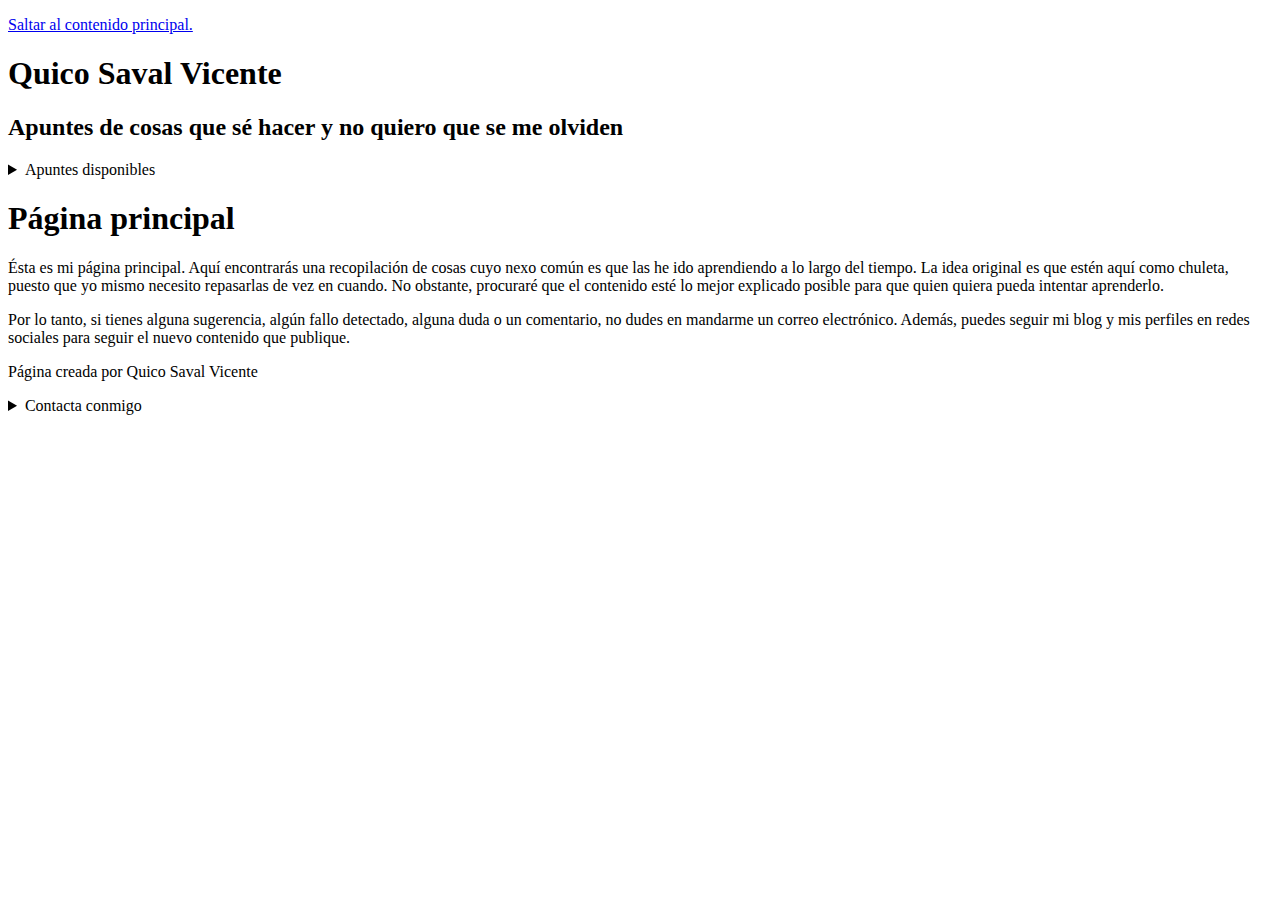
==== index.html @ 16789065 "Creada la sección sobre edición de partidas de agedrez." ====
<!DOCTYPE html>
<html lang="es">
<head>
<title>Página principal - Quico Saval Vicente</title>
<meta charset="utf-8"/>
<meta name="author" content="Quico Saval Vicente"/>
<meta name="description" content="Ésta es mi página personal">
<link rel="stylesheet" href="miweb.css">
</head>
<body>
<p><a href="#principal">Saltar al contenido principal.</a></p>
<header>
<hgroup>
<h1 translate="no">Quico Saval Vicente</h1>
<h2>Apuntes de cosas que sé hacer y no quiero que se me olviden</h2>
</hgroup>
<details>
<summary>Apuntes disponibles</summary>
<nav>
<ul class="menu">
<li><a href="pgn/index.html">Anotar partidas de ajedrez con un editor de textos.</a></li>
</ul>
</nav>
</details>
</header>
<main>
<h1 id="principal">Página principal</h1>
<article>
<p>Ésta es mi página principal. Aquí encontrarás una recopilación de cosas cuyo nexo común es que las he ido aprendiendo a lo largo del tiempo. La idea original es que estén aquí como chuleta, puesto que yo mismo necesito repasarlas de vez en cuando. No obstante, procuraré que el contenido esté lo mejor explicado posible para que quien quiera pueda intentar aprenderlo.</p>
<p>Por lo tanto, si tienes alguna sugerencia, algún fallo detectado, alguna duda o un comentario, no dudes en mandarme un correo electrónico. Además, puedes seguir mi blog y mis perfiles en redes sociales para seguir el nuevo contenido que publique.</p>
</article>
</main>
<footer>
<p>Página creada por <span translate="no">Quico Saval Vicente</span en 2017.</p>
<nav>
<details>
<summary>Contacta conmigo</summary>
<ul class="menu">
<li>Por correo electrónico. quicosv (arroba) gmail (punto) com</li>
<li><a href="twitter.com/fruitsec">Sígueme en twitter.</a></li>
<li><a href="http://quicosaval.ghost.io">Visita mi blog.</a></li>
</ul>
</details>
</nav>
</footer>
</body>
</html>
---- miweb.css ----
.menu{
list-style-type: none;
}
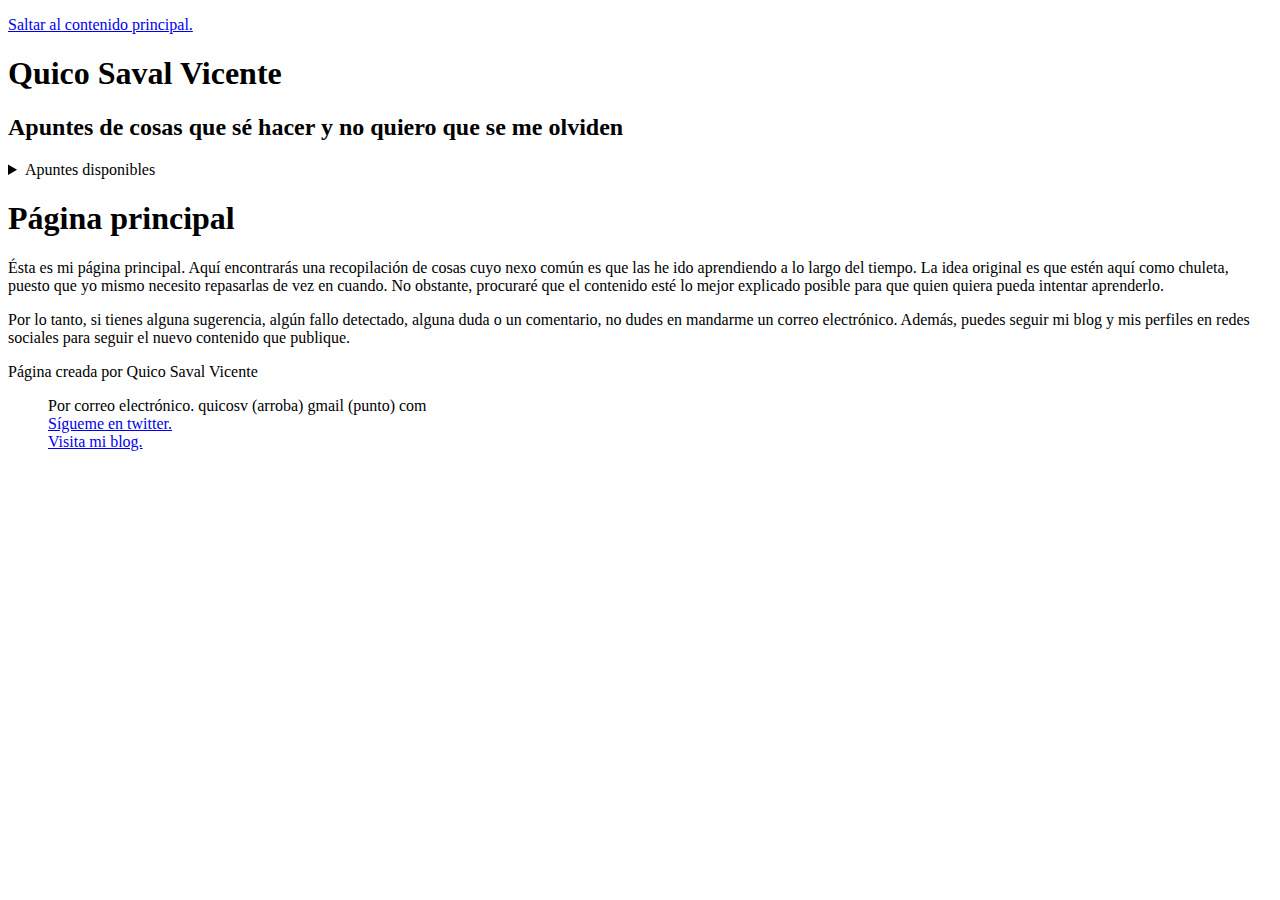
==== commit e9a69fbf: "Modificada la página principal. Ahora las formas de contacto siempre estarán visibles." ====
--- a/index.html
+++ b/index.html
@@ -33,14 +33,11 @@
 <footer>
 <p>Página creada por <span translate="no">Quico Saval Vicente</span en 2017.</p>
 <nav>
-<details>
-<summary>Contacta conmigo</summary>
 <ul class="menu">
 <li>Por correo electrónico. quicosv (arroba) gmail (punto) com</li>
 <li><a href="twitter.com/fruitsec">Sígueme en twitter.</a></li>
 <li><a href="http://quicosaval.ghost.io">Visita mi blog.</a></li>
 </ul>
-</details>
 </nav>
 </footer>
 </body>
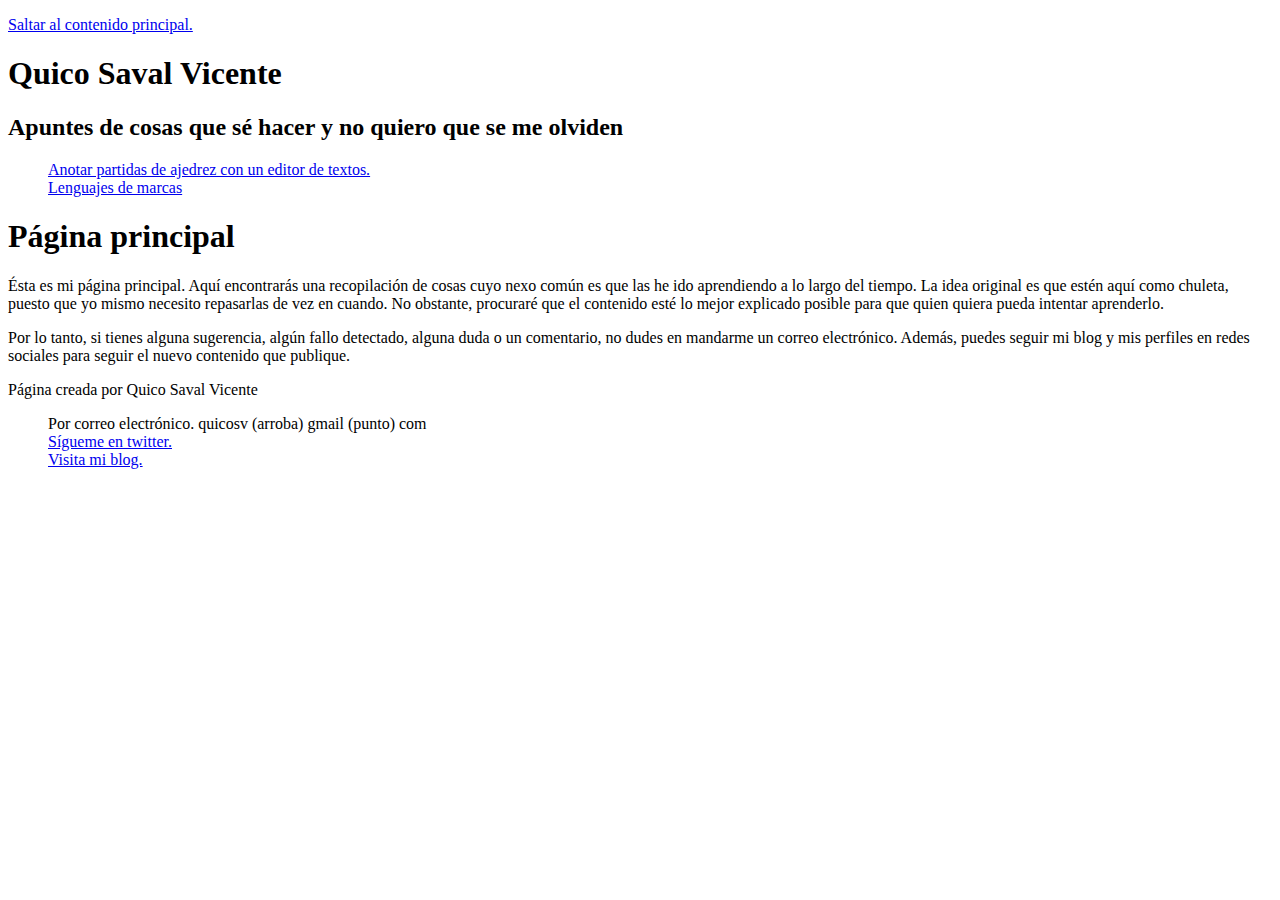
==== commit 1ea335e5: "Modificadas las regiones de navegación para que siempre sean visibles y añadidas las conexiones con " ====
--- a/index.html
+++ b/index.html
@@ -14,14 +14,12 @@
 <h1 translate="no">Quico Saval Vicente</h1>
 <h2>Apuntes de cosas que sé hacer y no quiero que se me olviden</h2>
 </hgroup>
-<details>
-<summary>Apuntes disponibles</summary>
-<nav>
+<nav aria-label="Menú principal">
 <ul class="menu">
 <li><a href="pgn/index.html">Anotar partidas de ajedrez con un editor de textos.</a></li>
+<li><a href="lenguajes-de-marcas/index.html">Lenguajes de marcas</a></li>
 </ul>
 </nav>
-</details>
 </header>
 <main>
 <h1 id="principal">Página principal</h1>
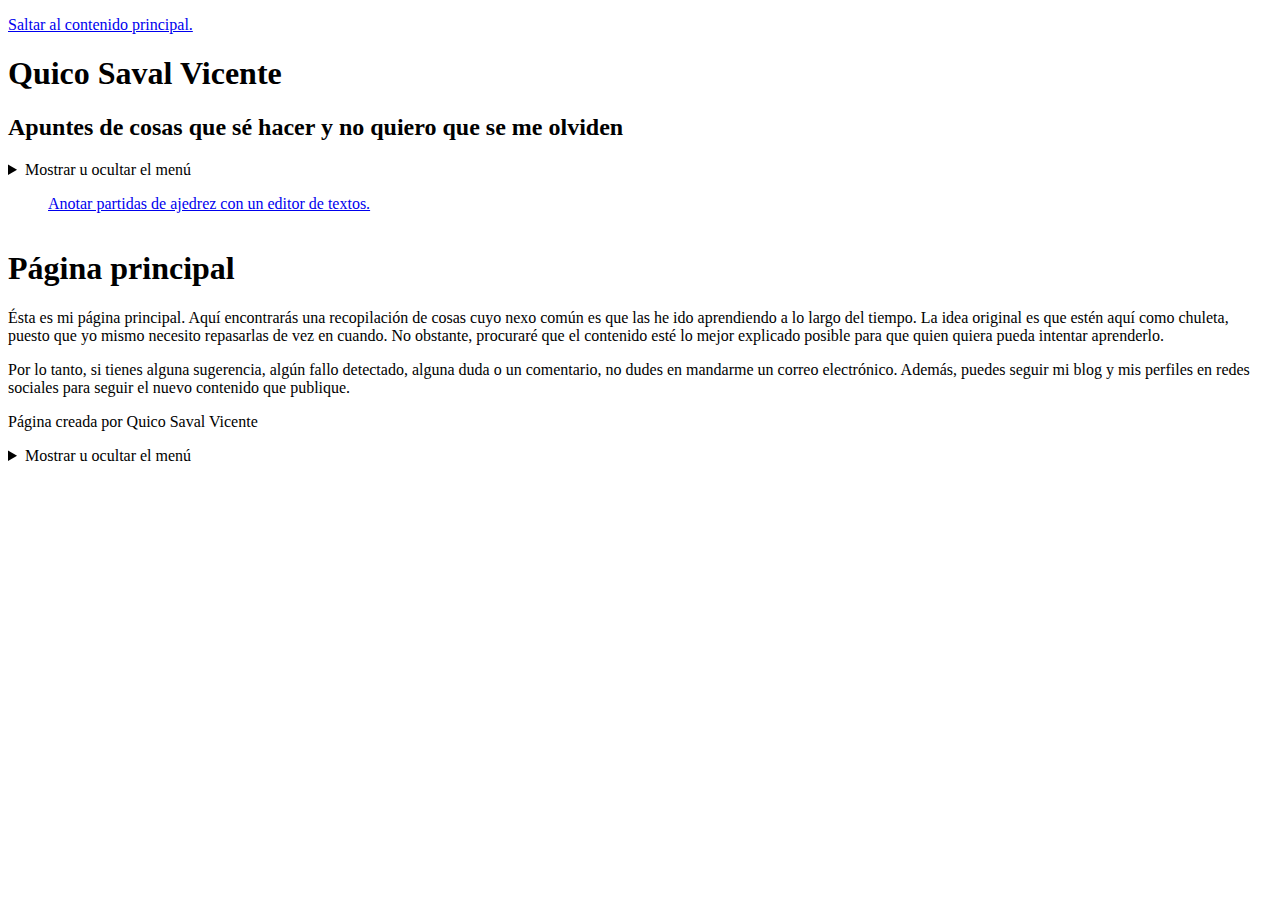
==== commit 6ff75a6c: "Creados otros estilos para usar en otras páginas." ====
--- a/index.html
+++ b/index.html
@@ -15,10 +15,12 @@
 <h2>Apuntes de cosas que sé hacer y no quiero que se me olviden</h2>
 </hgroup>
 <nav aria-label="Menú principal">
+<details>
+<summary>Mostrar u ocultar el menú</summar>
 <ul class="menu">
 <li><a href="pgn/index.html">Anotar partidas de ajedrez con un editor de textos.</a></li>
-<li><a href="lenguajes-de-marcas/index.html">Lenguajes de marcas</a></li>
 </ul>
+</details>
 </nav>
 </header>
 <main>
@@ -31,11 +33,14 @@
 <footer>
 <p>Página creada por <span translate="no">Quico Saval Vicente</span en 2017.</p>
 <nav>
+<details>
+<summary>Mostrar u ocultar el menú</summary>
 <ul class="menu">
 <li>Por correo electrónico. quicosv (arroba) gmail (punto) com</li>
 <li><a href="twitter.com/fruitsec">Sígueme en twitter.</a></li>
 <li><a href="http://quicosaval.ghost.io">Visita mi blog.</a></li>
 </ul>
+</details>
 </nav>
 </footer>
 </body>
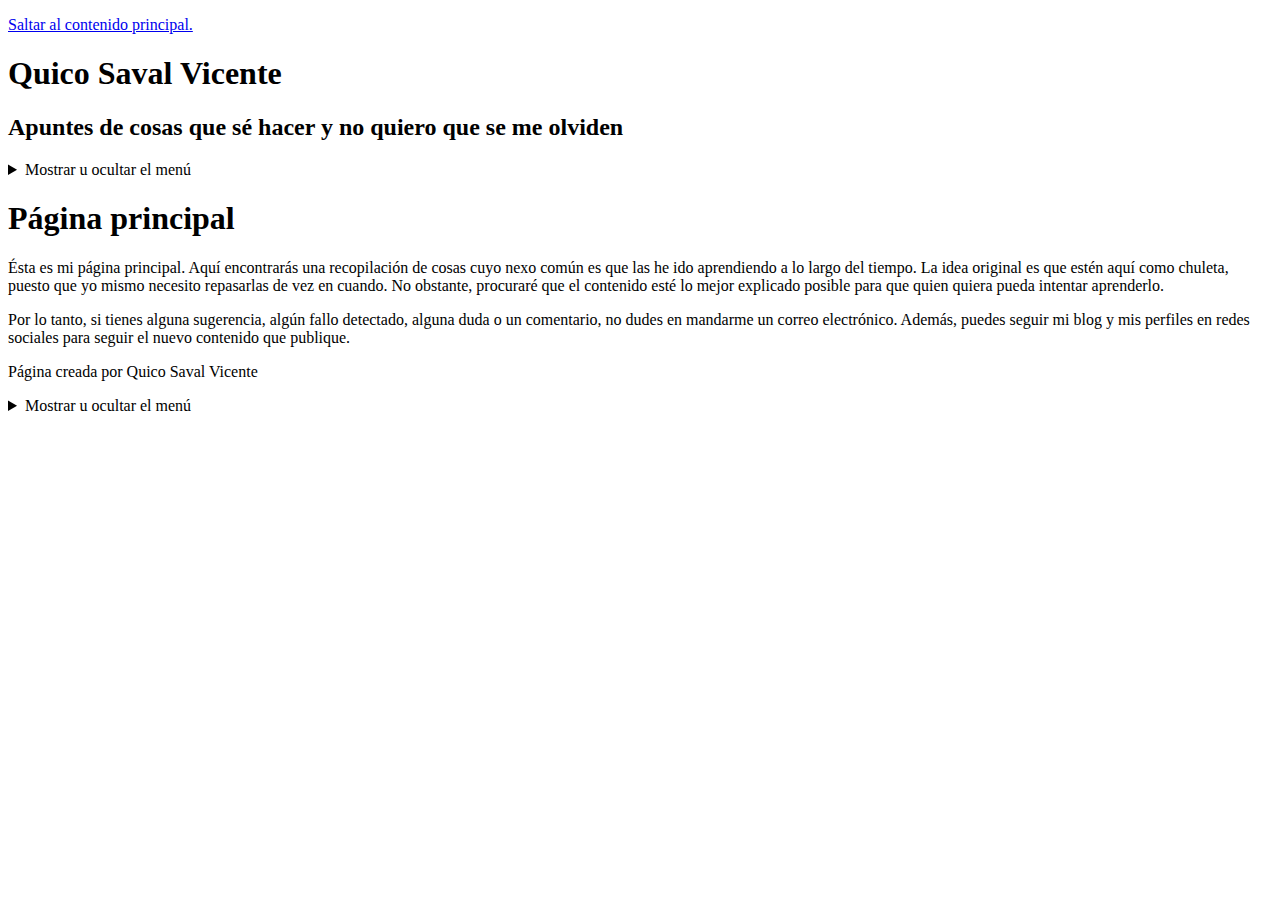
==== commit eb95958c: "Se corrige el diseño para que la región de navegación sólo aparezca al mostrar el menú. Además, se c" ====
--- a/index.html
+++ b/index.html
@@ -1,4 +1,4 @@
-<!DOCTYPE html>
+﻿<!DOCTYPE html>
 <html lang="es">
 <head>
 <title>Página principal - Quico Saval Vicente</title>
@@ -14,14 +14,14 @@
 <h1 translate="no">Quico Saval Vicente</h1>
 <h2>Apuntes de cosas que sé hacer y no quiero que se me olviden</h2>
 </hgroup>
+<details>
+<summary>Mostrar u ocultar el menú</summary>
 <nav aria-label="Menú principal">
-<details>
-<summary>Mostrar u ocultar el menú</summar>
 <ul class="menu">
 <li><a href="pgn/index.html">Anotar partidas de ajedrez con un editor de textos.</a></li>
 </ul>
+</nav>
 </details>
-</nav>
 </header>
 <main>
 <h1 id="principal">Página principal</h1>
@@ -32,16 +32,16 @@
 </main>
 <footer>
 <p>Página creada por <span translate="no">Quico Saval Vicente</span en 2017.</p>
-<nav>
 <details>
 <summary>Mostrar u ocultar el menú</summary>
+<nav>
 <ul class="menu">
 <li>Por correo electrónico. quicosv (arroba) gmail (punto) com</li>
 <li><a href="twitter.com/fruitsec">Sígueme en twitter.</a></li>
 <li><a href="http://quicosaval.ghost.io">Visita mi blog.</a></li>
 </ul>
+</nav>
 </details>
-</nav>
 </footer>
 </body>
-</html>
+</html>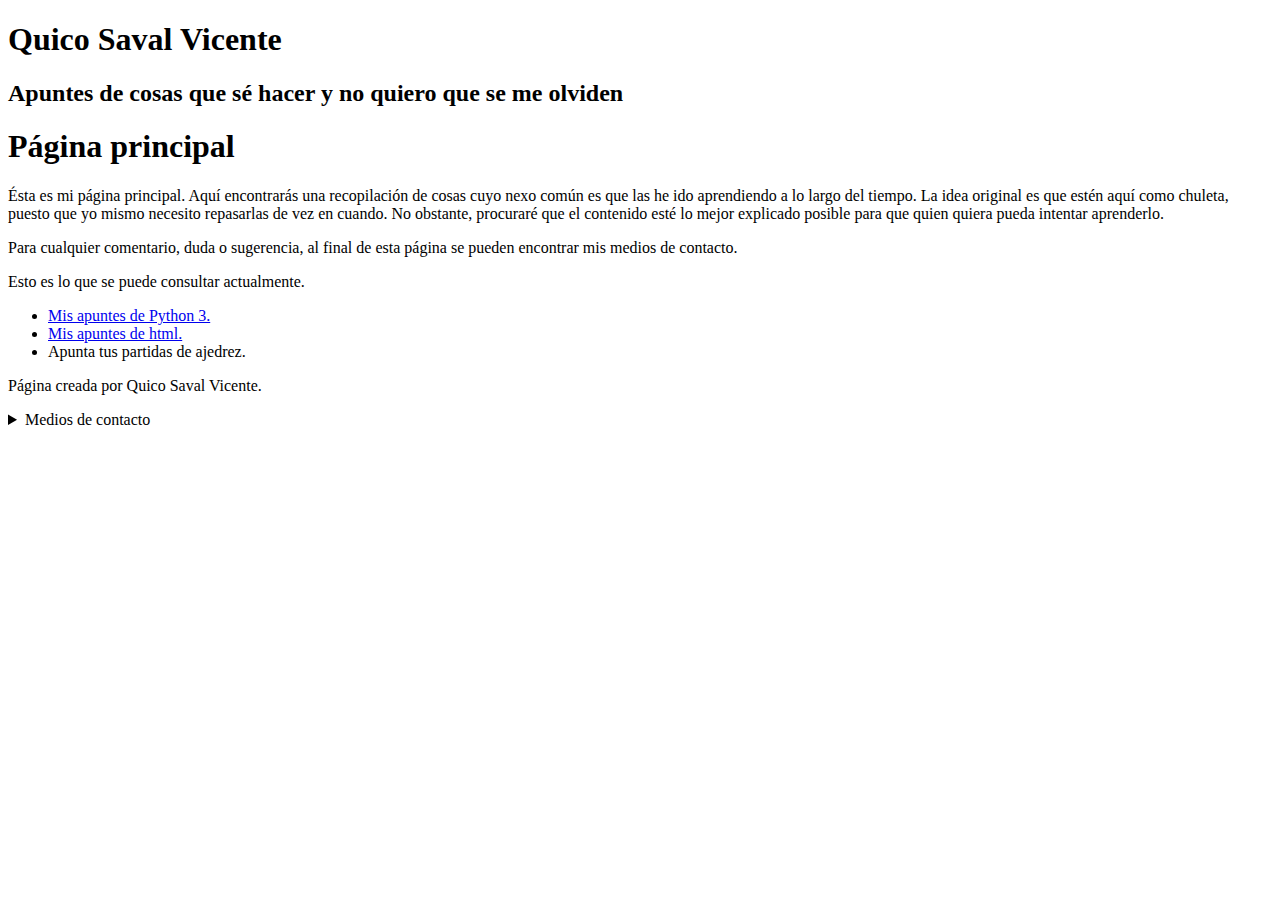
==== commit fe0fffbd: "Nueva web principal actualizada a julio de 2021." ====
--- a/index.html
+++ b/index.html
@@ -1,44 +1,37 @@
 ﻿<!DOCTYPE html>
 <html lang="es">
 <head>
-<title>Página principal - Quico Saval Vicente</title>
+<title>Página principal de Quico Saval Vicente</title>
 <meta charset="utf-8"/>
 <meta name="author" content="Quico Saval Vicente"/>
 <meta name="description" content="Ésta es mi página personal">
-<link rel="stylesheet" href="miweb.css">
 </head>
 <body>
-<p><a href="#principal">Saltar al contenido principal.</a></p>
 <header>
 <hgroup>
 <h1 translate="no">Quico Saval Vicente</h1>
 <h2>Apuntes de cosas que sé hacer y no quiero que se me olviden</h2>
 </hgroup>
-<details>
-<summary>Mostrar u ocultar el menú</summary>
-<nav aria-label="Menú principal">
-<ul class="menu">
-<li><a href="pgn/index.html">Anotar partidas de ajedrez con un editor de textos.</a></li>
-</ul>
-</nav>
-</details>
 </header>
 <main>
-<h1 id="principal">Página principal</h1>
-<article>
+<h1>Página principal</h1>
 <p>Ésta es mi página principal. Aquí encontrarás una recopilación de cosas cuyo nexo común es que las he ido aprendiendo a lo largo del tiempo. La idea original es que estén aquí como chuleta, puesto que yo mismo necesito repasarlas de vez en cuando. No obstante, procuraré que el contenido esté lo mejor explicado posible para que quien quiera pueda intentar aprenderlo.</p>
-<p>Por lo tanto, si tienes alguna sugerencia, algún fallo detectado, alguna duda o un comentario, no dudes en mandarme un correo electrónico. Además, puedes seguir mi blog y mis perfiles en redes sociales para seguir el nuevo contenido que publique.</p>
-</article>
+<p>Para cualquier comentario, duda o sugerencia, al final de esta página se pueden encontrar mis medios de contacto.</p>
+<p>Esto es lo que se puede consultar actualmente.</p>
+<ul>
+<li><a href="https://quicosv.github.io/python3">Mis apuntes de Python 3.</a></li>
+<li><a href="https://quicosv.github.io/html">Mis apuntes de html.</a></li>
+<li><a htef="https://quicosv.github.io/pgn">Apunta tus partidas de ajedrez.</a></li>
+</ul>
 </main>
 <footer>
-<p>Página creada por <span translate="no">Quico Saval Vicente</span en 2017.</p>
+<p>Página creada por <span translate="no">Quico Saval Vicente.</span></p>
 <details>
-<summary>Mostrar u ocultar el menú</summary>
+<summary>Medios de contacto</summary>
 <nav>
-<ul class="menu">
+<ul>
 <li>Por correo electrónico. quicosv (arroba) gmail (punto) com</li>
 <li><a href="twitter.com/fruitsec">Sígueme en twitter.</a></li>
-<li><a href="http://quicosaval.ghost.io">Visita mi blog.</a></li>
 </ul>
 </nav>
 </details>
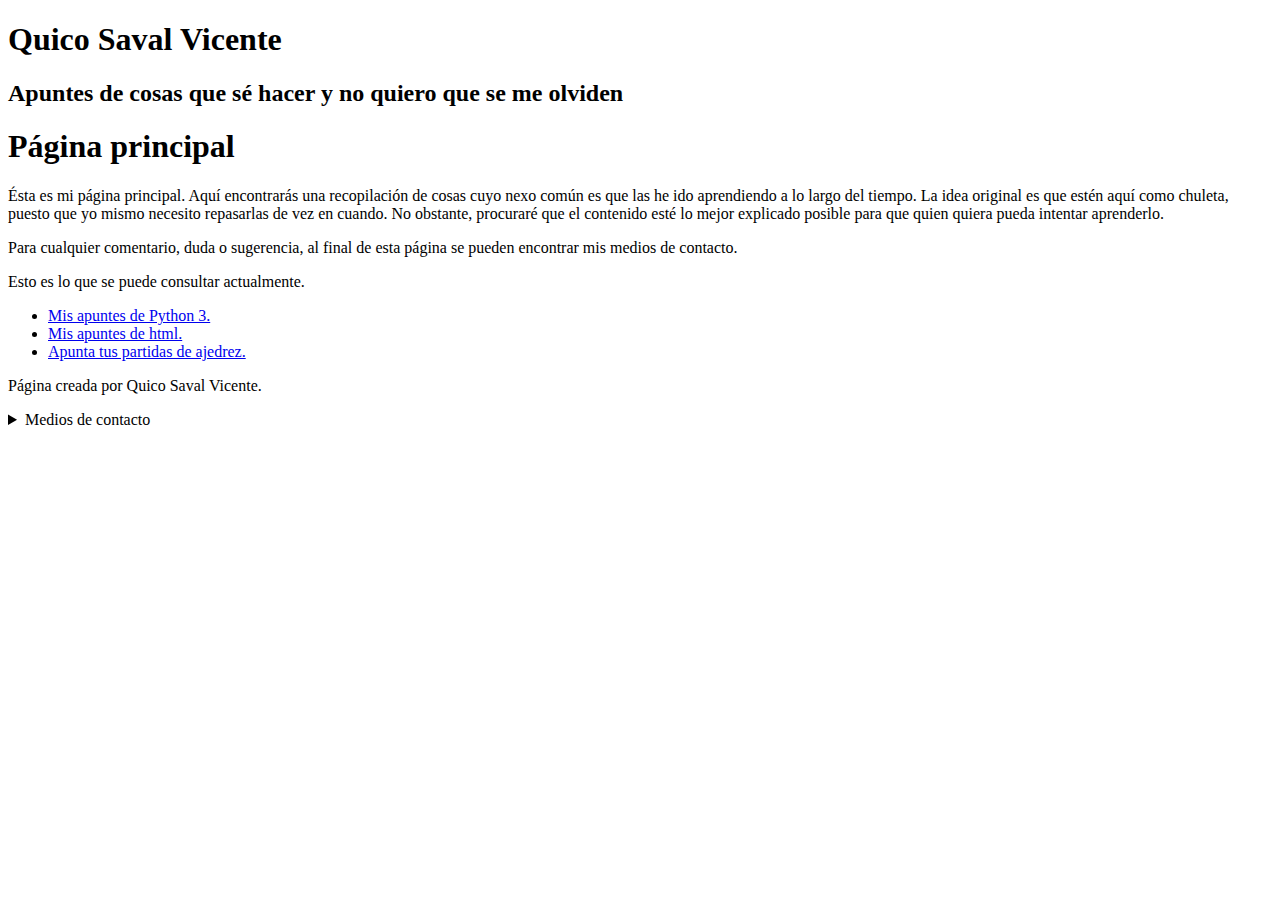
==== commit f8624980: "Corregido un error en el código del último enlace." ====
--- a/index.html
+++ b/index.html
@@ -21,7 +21,7 @@
 <ul>
 <li><a href="https://quicosv.github.io/python3">Mis apuntes de Python 3.</a></li>
 <li><a href="https://quicosv.github.io/html">Mis apuntes de html.</a></li>
-<li><a htef="https://quicosv.github.io/pgn">Apunta tus partidas de ajedrez.</a></li>
+<li><a href="https://quicosv.github.io/pgn">Apunta tus partidas de ajedrez.</a></li>
 </ul>
 </main>
 <footer>
